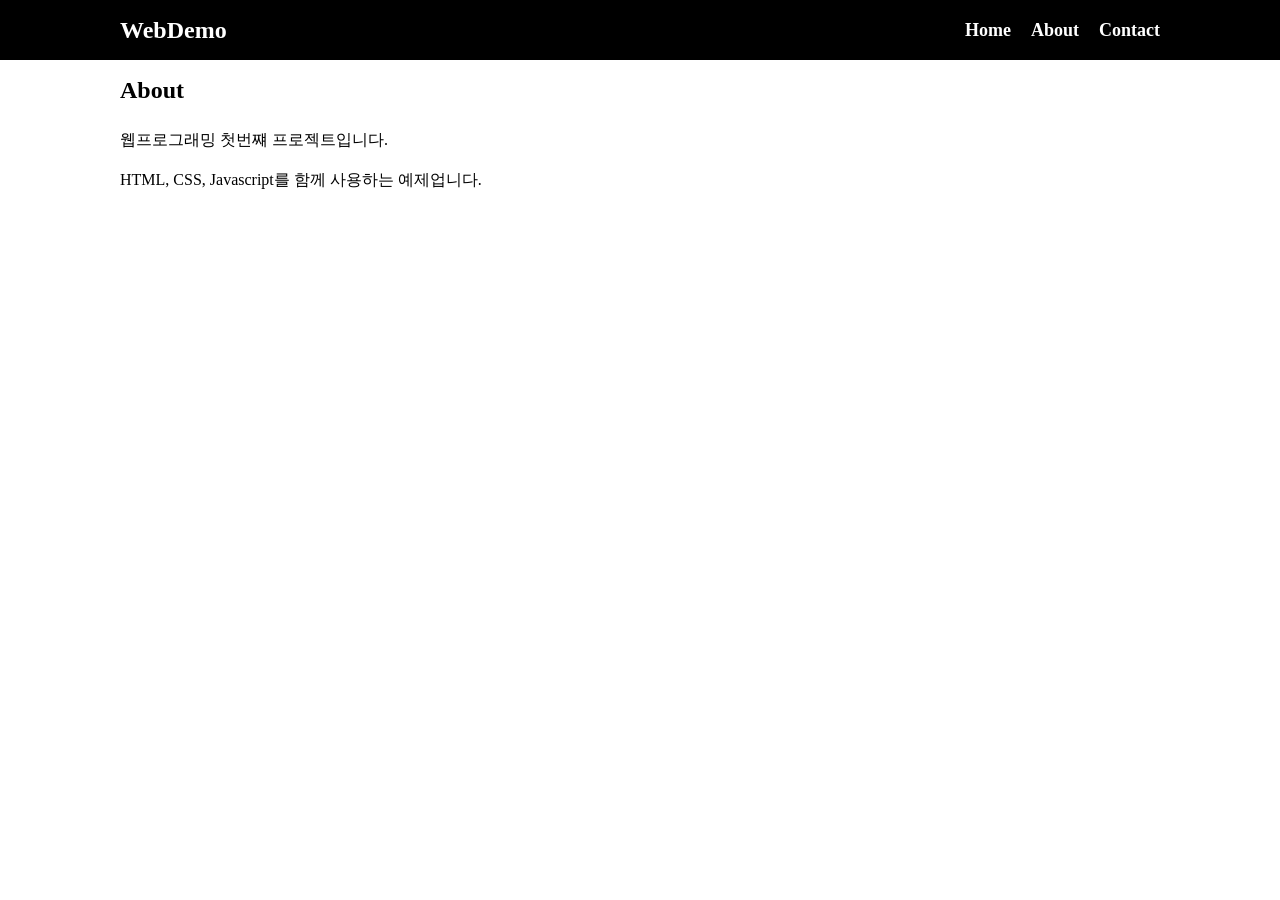
==== about.html @ c9e0b361 "Add files via upload" ====
<!doctype html>
<html lang="en">
  <head>
    <meta charset="UTF-8" />
    <meta http-equiv="X-UA-Compatible" content="IE=edge" />
    <meta name="viewport" content="width=device-width, initial-scale=1.0" />
    <title>웹프로그래밍 데모</title>
    <link rel="stylesheet" href="style.css" />
  </head>
  <body>
    <nav class="navbar">
      <div class="container">
        <div class="logo">WebDemo</div>
        <ul class="nav">
          <li>
            <a href="index.html">Home</a>
          </li>
          <li>
            <a href="about.html">About</a>
          </li>
          <li>
            <a href="contact.html">Contact</a>
          </li>
        </ul>
      </div>
    </nav>

    <section class="main">
      <div class="container">
        <h1>About</h1>
        <p>웹프로그래밍 첫번쨰 프로젝트입니다.</p>
        <p>HTML, CSS, Javascript를 함께 사용하는 예제업니다.</p>
      </div>
    </section>

    <script src="main.js"></script>
  </body>
</html>
---- style.css ----
* {
  box-sizing: border-box;
  padding: 0;
  margin: 0;
}

body {
  font-size: 16px;
  line-height: 1.5;
  color: #333;
  background: white;
}

ul {
  list-style-type: none;
}

.container {
  max-width: 1100px;
  margin: 0 auto;
  padding: 0 30px;
}

.main {
  color: black;
  line-height: 2.5;
}

.navbar {
  background-color: black;
  color: #fff;
  height: 60px;
}

.navbar .container {
  display: flex;
  flex-direction: row;
  justify-content: space-between;
  align-items: center;
  height: 100%;
}

.navbar ul {
  display: flex;
  flex-direction: row;
}

.navbar ul li {
  margin-left: 20px;
}

.navbar .logo {
  font-size: x-large;
  font-weight: bold;
}

.navbar a {
  color: #fff;
  text-decoration: none;
  font-size: 18px;
  font-weight: bold;
}

.navbar a:hover {
  border-bottom: 2px #fff solid;
  color: #ddd;
}

button {
  padding: 5px 10px;
  margin: 5px 10px;
  font-size: large;
  font-weight: bold;
  background-color: lightgrey;
  /* border-radius: 10px;
  border-width: 0px; */
}

button:hover {
  color: red;
  background-color: yellow;
}
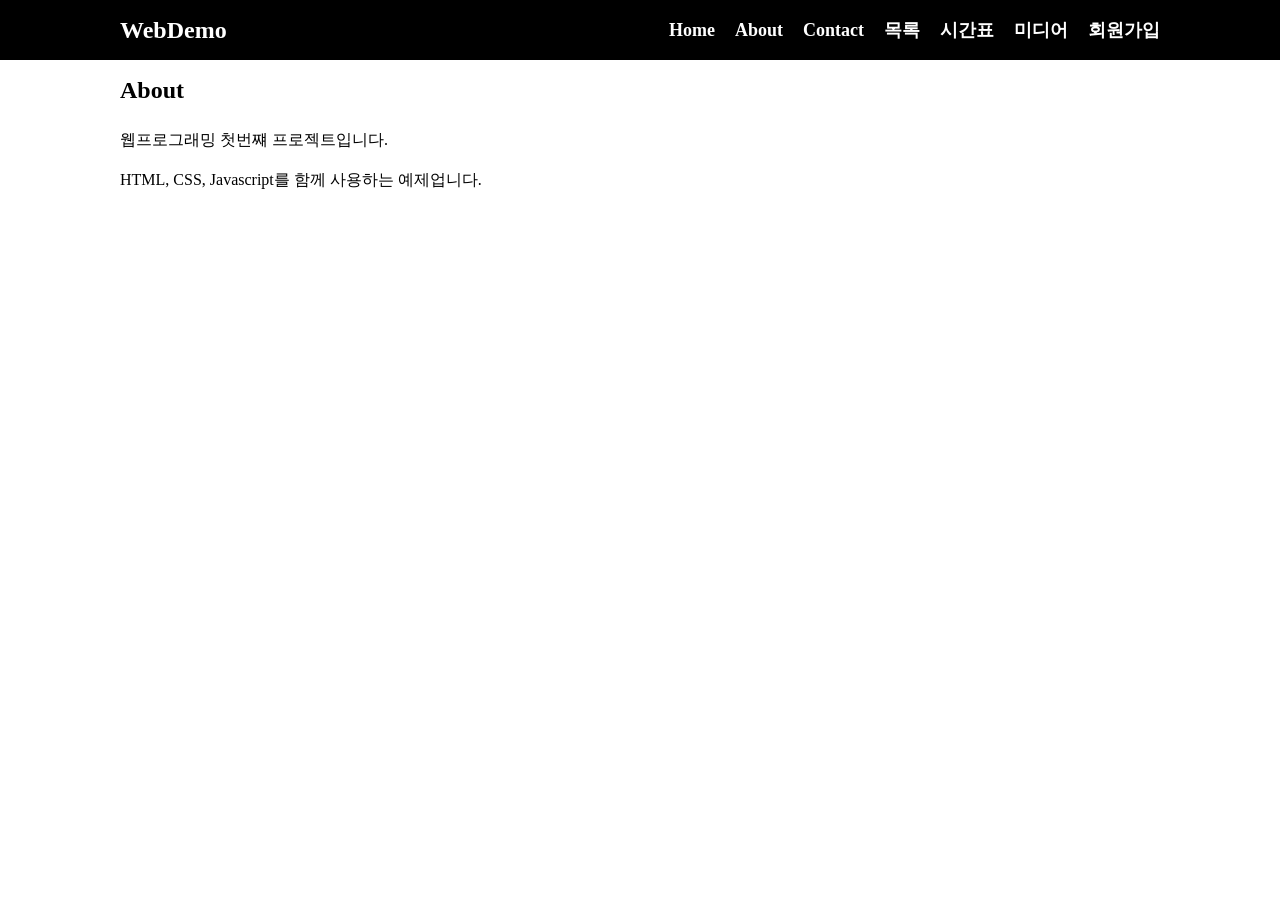
==== commit 1b69d41e: "Add files via upload" ====
--- a/about.html
+++ b/about.html
@@ -12,15 +12,13 @@
       <div class="container">
         <div class="logo">WebDemo</div>
         <ul class="nav">
-          <li>
-            <a href="index.html">Home</a>
-          </li>
-          <li>
-            <a href="about.html">About</a>
-          </li>
-          <li>
-            <a href="contact.html">Contact</a>
-          </li>
+          <li><a href="index.html">Home</a></li>
+          <li><a href="about.html">About</a></li>
+          <li><a href="contact.html">Contact</a></li>
+          <li><a href="list.html">목록</a></li>
+          <li><a href="timetable.html">시간표</a></li>
+          <li><a href="media.html">미디어</a></li>
+          <li><a href="register.html">회원가입</a></li>
         </ul>
       </div>
     </nav>
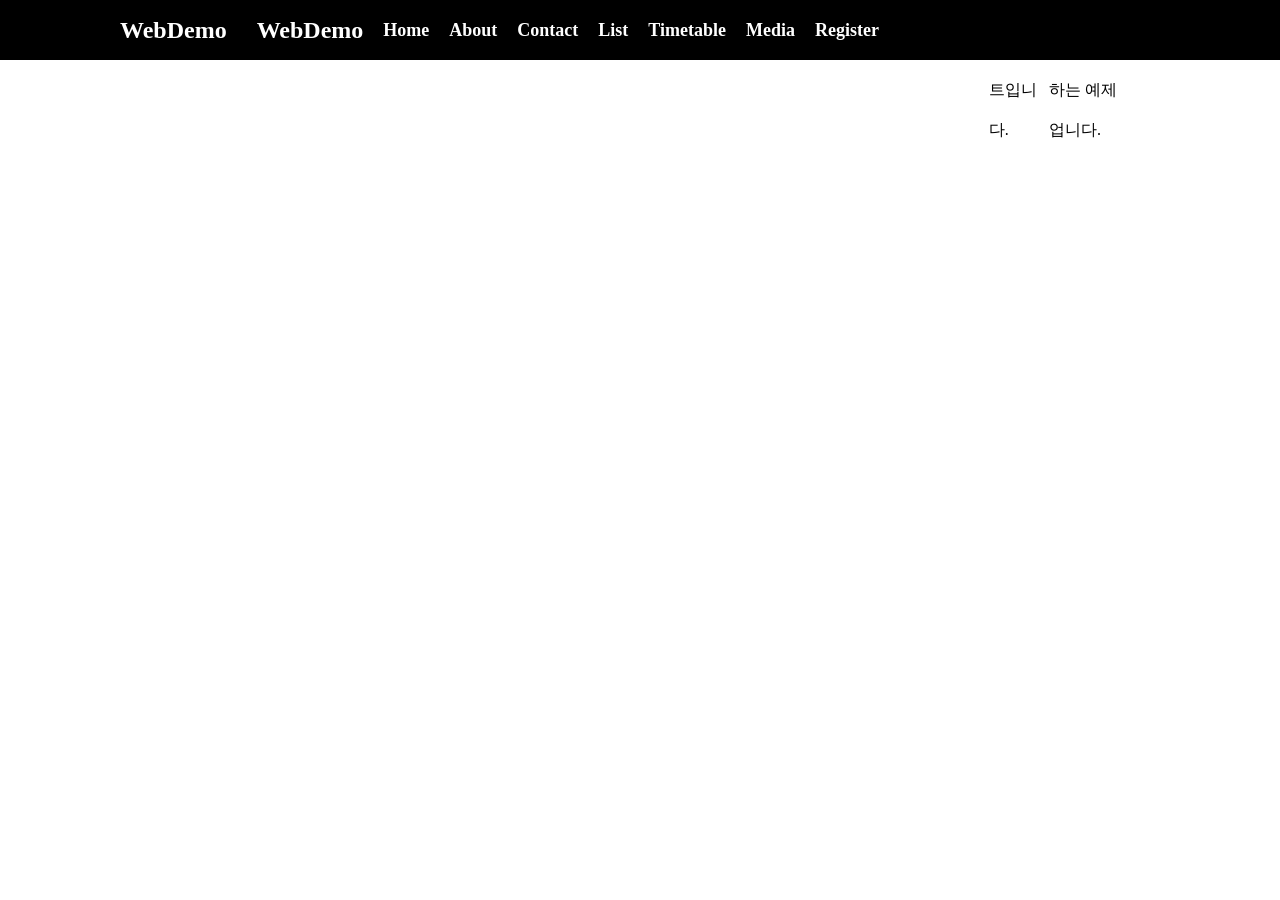
==== commit daa10688: "Update about.html" ====
--- a/about.html
+++ b/about.html
@@ -11,14 +11,17 @@
     <nav class="navbar">
       <div class="container">
         <div class="logo">WebDemo</div>
+    <nav class="navbar">
+      <div class="container">
+        <div class="logo">WebDemo</div>
         <ul class="nav">
           <li><a href="index.html">Home</a></li>
           <li><a href="about.html">About</a></li>
           <li><a href="contact.html">Contact</a></li>
-          <li><a href="list.html">목록</a></li>
-          <li><a href="timetable.html">시간표</a></li>
-          <li><a href="media.html">미디어</a></li>
-          <li><a href="register.html">회원가입</a></li>
+          <li><a href="list.html">List</a></li>
+          <li><a href="timetable.html">Timetable</a></li>
+          <li><a href="media.html">Media</a></li>
+          <li><a href="register.html">Register</a></li>
         </ul>
       </div>
     </nav>
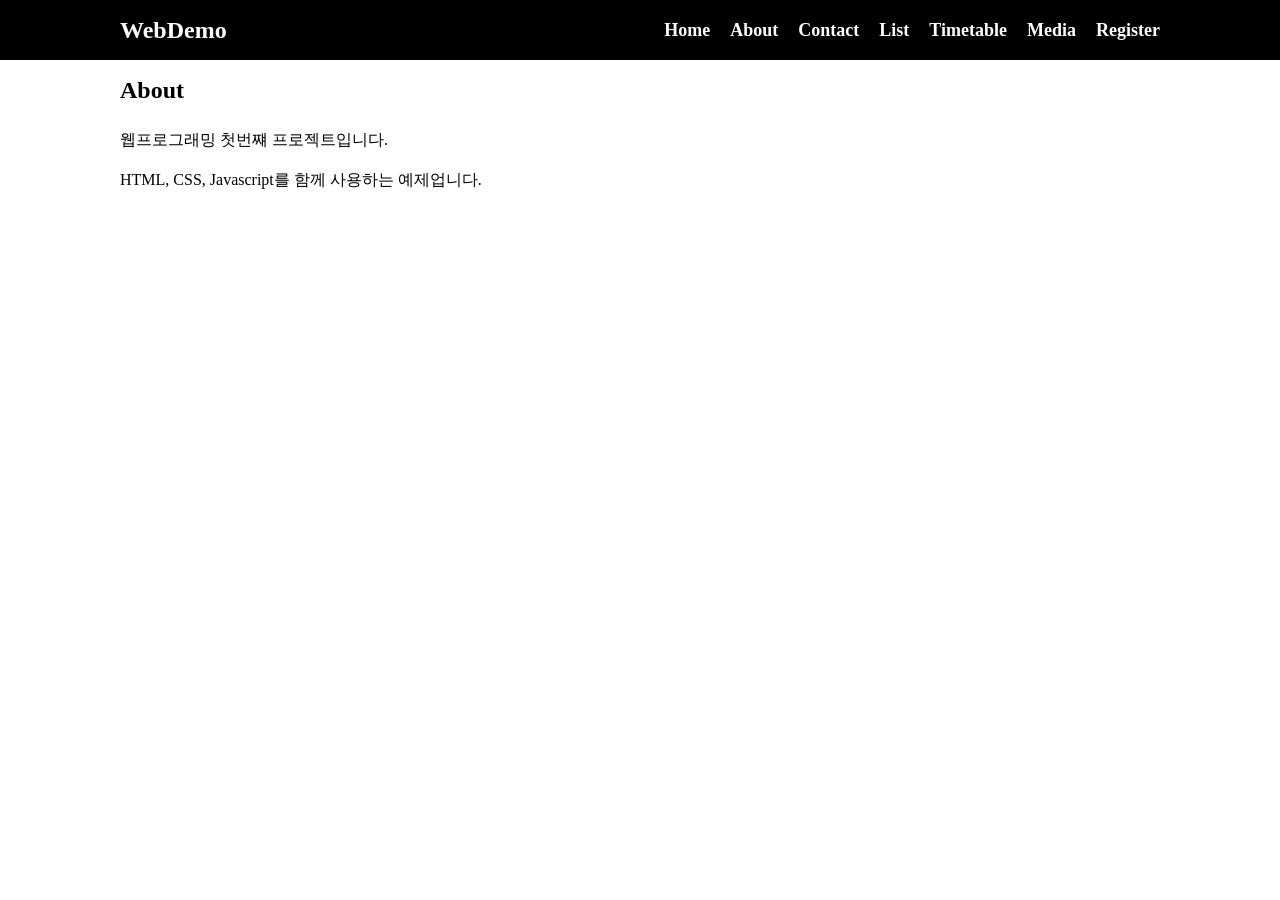
==== commit f5916d41: "Add files via upload" ====
--- a/about.html
+++ b/about.html
@@ -8,9 +8,6 @@
     <link rel="stylesheet" href="style.css" />
   </head>
   <body>
-    <nav class="navbar">
-      <div class="container">
-        <div class="logo">WebDemo</div>
     <nav class="navbar">
       <div class="container">
         <div class="logo">WebDemo</div>
